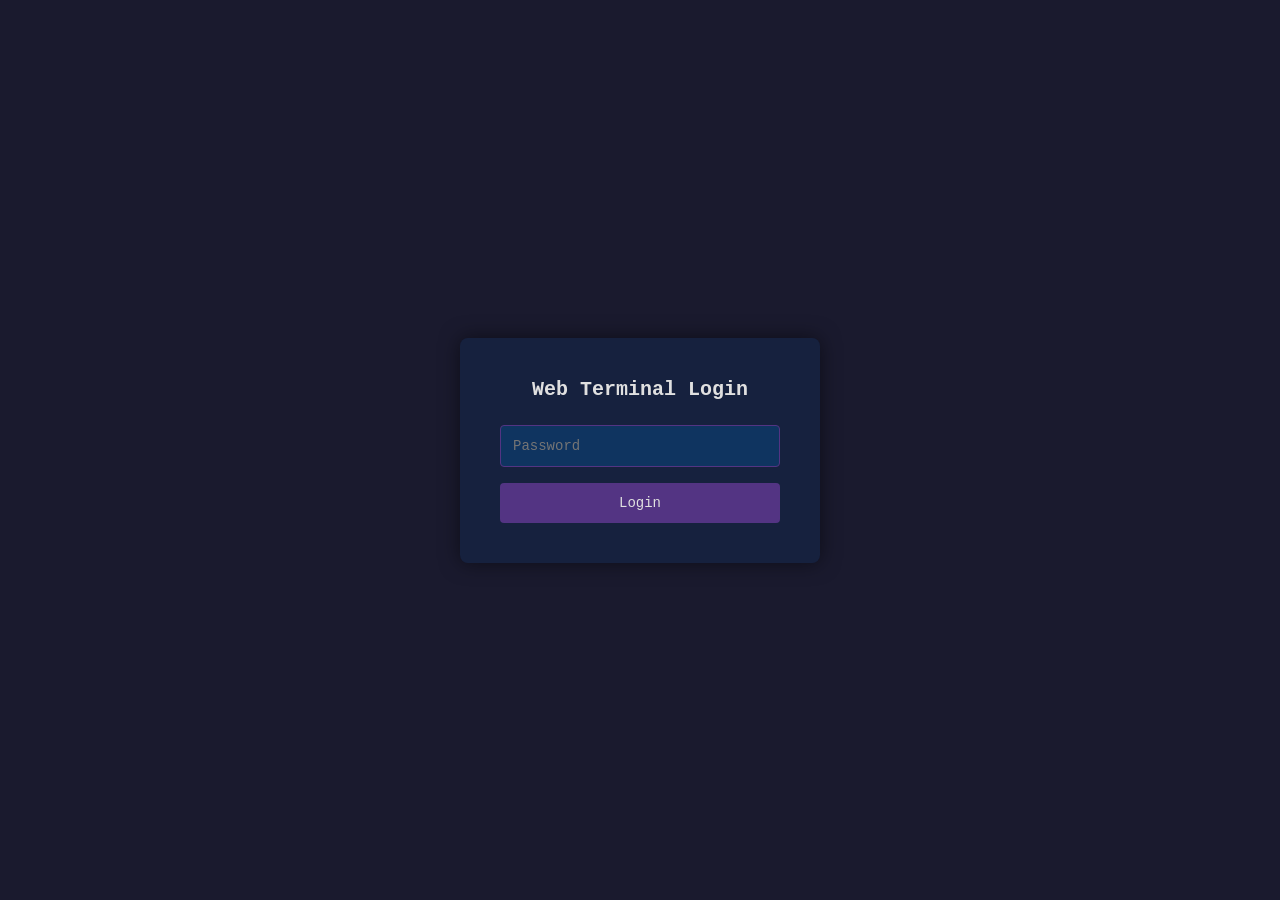
==== static/login.html @ e54ad4be "first commit" ====
<!DOCTYPE html>
<html>
<head>
    <meta charset="utf-8">
    <title>Login - Web Terminal</title>
    <style>
        * { margin: 0; padding: 0; box-sizing: border-box; }
        html, body { height: 100%; background: #1a1a2e; font-family: Menlo, Monaco, "Courier New", monospace; display: flex; align-items: center; justify-content: center; }
        .login-box { background: #16213e; padding: 40px; border-radius: 8px; box-shadow: 0 0 20px rgba(0,0,0,0.5); }
        h1 { color: #e0e0e0; font-size: 20px; margin-bottom: 24px; text-align: center; }
        input { display: block; width: 280px; padding: 12px; margin-bottom: 16px; background: #0f3460; border: 1px solid #1a3a6e; color: #e0e0e0; font-size: 14px; border-radius: 4px; outline: none; font-family: inherit; }
        input:focus { border-color: #533483; }
        button { width: 100%; padding: 12px; background: #533483; color: #e0e0e0; border: none; font-size: 14px; border-radius: 4px; cursor: pointer; font-family: inherit; }
        button:hover { background: #6b44a0; }
        .error { color: #e74c3c; text-align: center; margin-bottom: 16px; font-size: 13px; }
    </style>
</head>
<body>
    <div class="login-box">
        <h1>Web Terminal Login</h1>
        <form method="post" action="/login">
            <input type="password" name="password" placeholder="Password" autofocus>
            <button type="submit">Login</button>
        </form>
    </div>
</body>
</html>
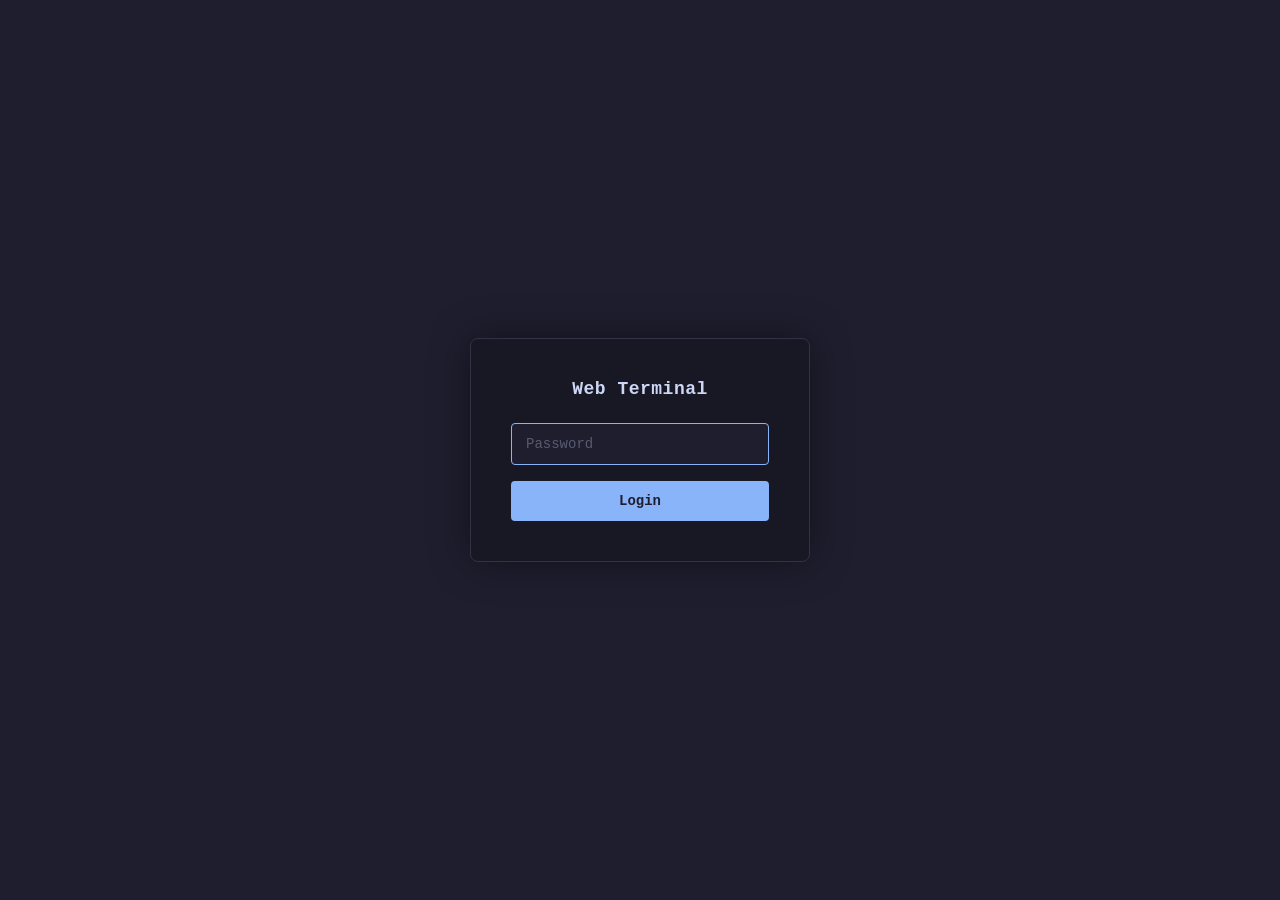
==== commit ed855037: "extra features" ====
--- a/static/login.html
+++ b/static/login.html
@@ -5,19 +5,71 @@
     <title>Login - Web Terminal</title>
     <style>
         * { margin: 0; padding: 0; box-sizing: border-box; }
-        html, body { height: 100%; background: #1a1a2e; font-family: Menlo, Monaco, "Courier New", monospace; display: flex; align-items: center; justify-content: center; }
-        .login-box { background: #16213e; padding: 40px; border-radius: 8px; box-shadow: 0 0 20px rgba(0,0,0,0.5); }
-        h1 { color: #e0e0e0; font-size: 20px; margin-bottom: 24px; text-align: center; }
-        input { display: block; width: 280px; padding: 12px; margin-bottom: 16px; background: #0f3460; border: 1px solid #1a3a6e; color: #e0e0e0; font-size: 14px; border-radius: 4px; outline: none; font-family: inherit; }
-        input:focus { border-color: #533483; }
-        button { width: 100%; padding: 12px; background: #533483; color: #e0e0e0; border: none; font-size: 14px; border-radius: 4px; cursor: pointer; font-family: inherit; }
-        button:hover { background: #6b44a0; }
-        .error { color: #e74c3c; text-align: center; margin-bottom: 16px; font-size: 13px; }
+        html, body {
+            height: 100%;
+            background: #1e1e2e;
+            font-family: Menlo, Monaco, "Courier New", monospace;
+            display: flex;
+            align-items: center;
+            justify-content: center;
+        }
+        .login-box {
+            background: #181825;
+            padding: 40px;
+            border-radius: 8px;
+            box-shadow: 0 0 40px rgba(0,0,0,0.4);
+            border: 1px solid #313244;
+            width: 340px;
+        }
+        h1 {
+            color: #cdd6f4;
+            font-size: 18px;
+            margin-bottom: 24px;
+            text-align: center;
+            letter-spacing: 0.5px;
+        }
+        input {
+            display: block;
+            width: 100%;
+            padding: 12px 14px;
+            margin-bottom: 16px;
+            background: #1e1e2e;
+            border: 1px solid #45475a;
+            color: #cdd6f4;
+            font-size: 14px;
+            border-radius: 4px;
+            outline: none;
+            font-family: inherit;
+            transition: border-color 0.15s;
+        }
+        input:focus { border-color: #89b4fa; }
+        input::placeholder { color: #585b70; }
+        button {
+            width: 100%;
+            padding: 12px;
+            background: #89b4fa;
+            color: #1e1e2e;
+            border: none;
+            font-size: 14px;
+            font-weight: 600;
+            border-radius: 4px;
+            cursor: pointer;
+            font-family: inherit;
+            transition: background 0.15s;
+        }
+        button:hover { background: #b4d0fb; }
+        button:active { background: #74a8f7; }
+        .error {
+            color: #f38ba8;
+            text-align: center;
+            margin-bottom: 16px;
+            font-size: 13px;
+        }
     </style>
 </head>
 <body>
     <div class="login-box">
-        <h1>Web Terminal Login</h1>
+        <h1>Web Terminal</h1>
         <form method="post" action="/login">
             <input type="password" name="password" placeholder="Password" autofocus>
             <button type="submit">Login</button>
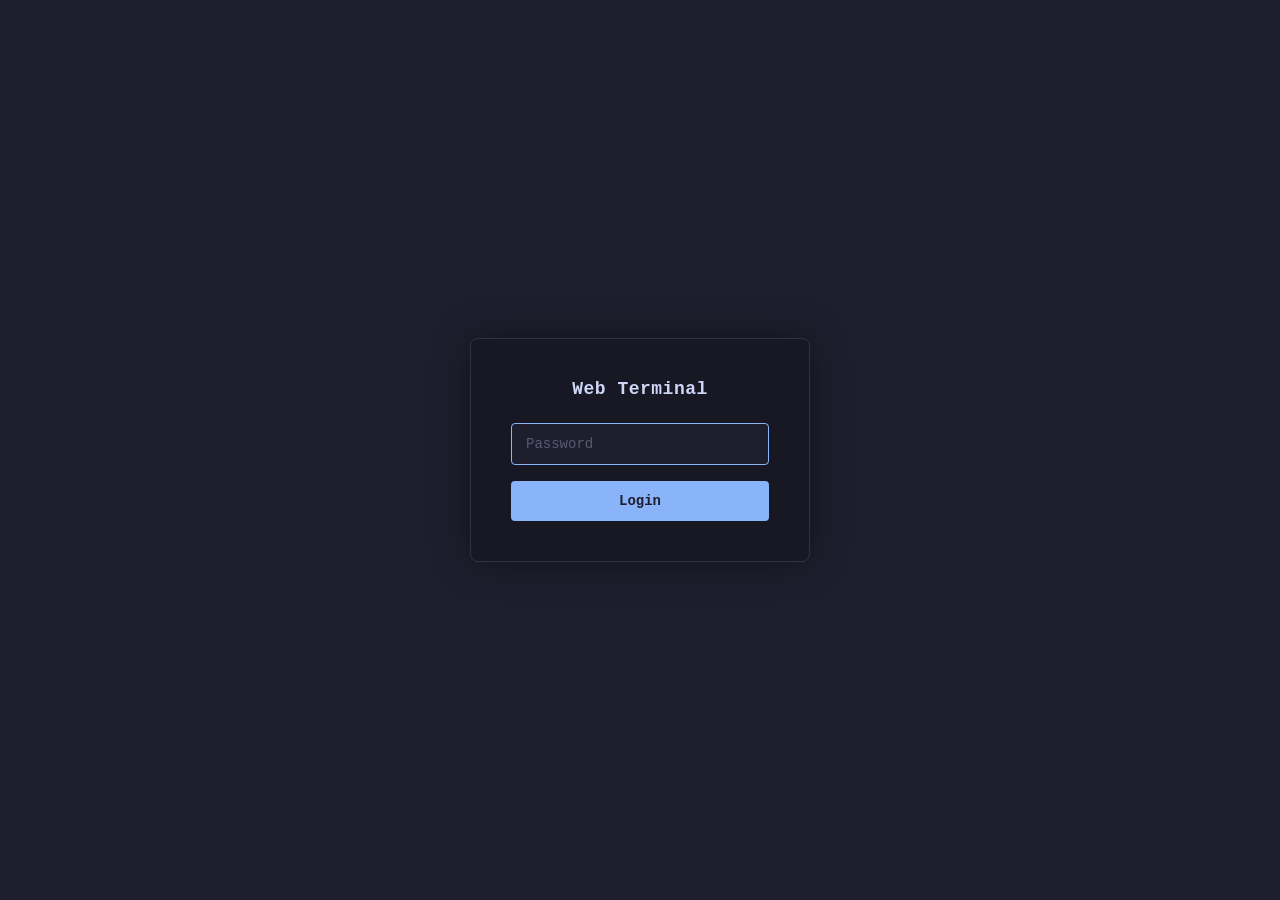
==== commit 79269e09: "bugs fix again" ====
--- a/static/login.html
+++ b/static/login.html
@@ -71,7 +71,7 @@
     <div class="login-box">
         <h1>Web Terminal</h1>
         <form method="post" action="/login">
-            <input type="password" name="password" placeholder="Password" autofocus>
+            <input type="password" name="password" placeholder="Password" autocomplete="current-password" autofocus>
             <button type="submit">Login</button>
         </form>
     </div>
